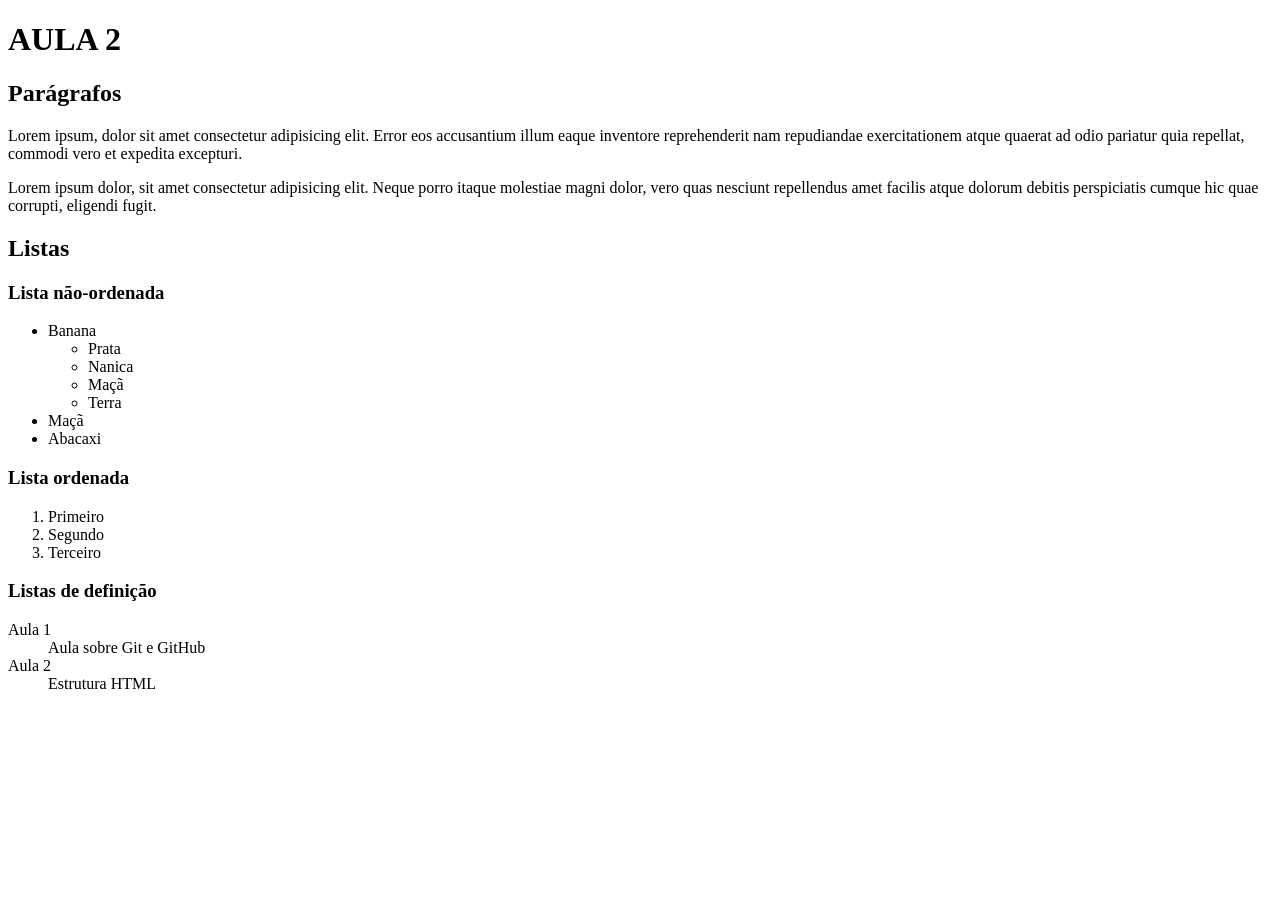
==== index.html @ 4e22e649 "Títulos, parágrafos e listas" ====
<!DOCTYPE html>
<html lang="pt-BR">
    <head>

        <meta charset="UTF-8">
        <meta name="viewport" content="width=device-width, initial-scale=1.0">
        <title>Aula 2</title>

    </head>
    <body>

        <h1>AULA 2</h1>
        <h2>Parágrafos</h2>
        <p>Lorem ipsum, dolor sit amet consectetur adipisicing elit. Error eos accusantium illum eaque inventore reprehenderit nam repudiandae exercitationem atque quaerat ad odio pariatur quia repellat, commodi vero et expedita excepturi.</p>
        <p>Lorem ipsum dolor, sit amet consectetur adipisicing elit. Neque porro itaque molestiae magni dolor, vero quas nesciunt repellendus amet facilis atque dolorum debitis perspiciatis cumque hic quae corrupti, eligendi fugit.</p>

        <h2>Listas</h2>

        <h3>Lista não-ordenada</h3>
        <ul>
            <li>Banana</li>
                <ul>
                    <li>Prata</li>
                    <li>Nanica</li>
                    <li>Maçã</li>
                    <li>Terra</li>
                </ul>
            <li>Maçã</li>
            <li>Abacaxi</li>
        </ul>

        <h3>Lista ordenada</h3>
        <ol>
            <li>Primeiro</li>
            <li>Segundo</li>
            <li>Terceiro</li>
        </ol>

        <h3>Listas de definição</h3>
        <dl>
            <dt>Aula 1</dt>
            <dd>Aula sobre Git e GitHub</dd>

            <dt>Aula 2</dt>
            <dd>Estrutura HTML</dd>
        </dl>
    </body>

</html>
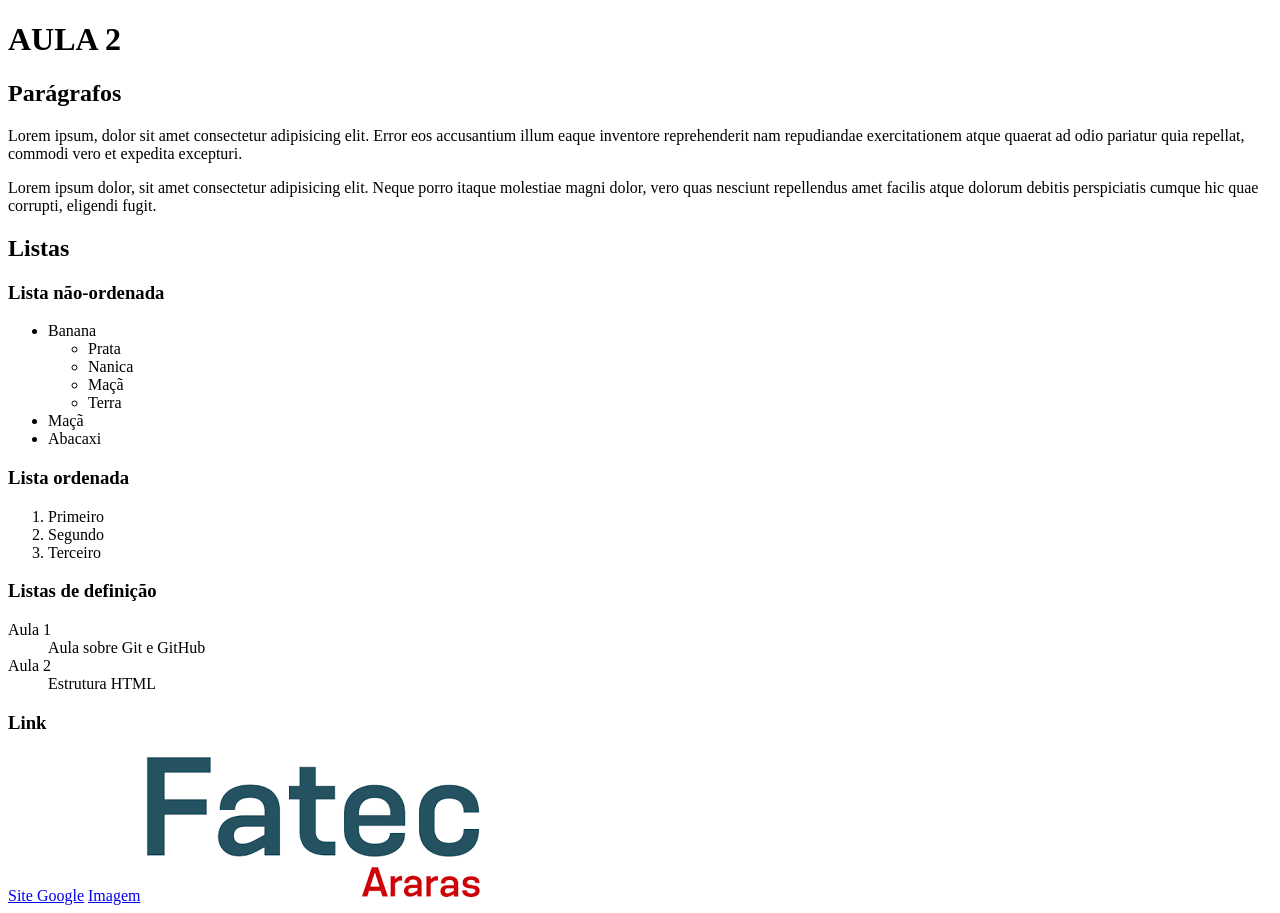
==== commit c26c7e88: "Links e imagens" ====
--- a/index.html
+++ b/index.html
@@ -44,6 +44,13 @@
             <dt>Aula 2</dt>
             <dd>Estrutura HTML</dd>
         </dl>
+
+        <h3>Link</h3>
+        <a href="http://www.google.com" target="_blank">Site Google</a>
+
+        <a href="sources/images/logo_html5.jpg" target="_blank">Imagem</a>
+
+        <img src="sources/images/logo_fatec_araras.png" alt="Logo Fatec Araras">
     </body>
 
 </html>
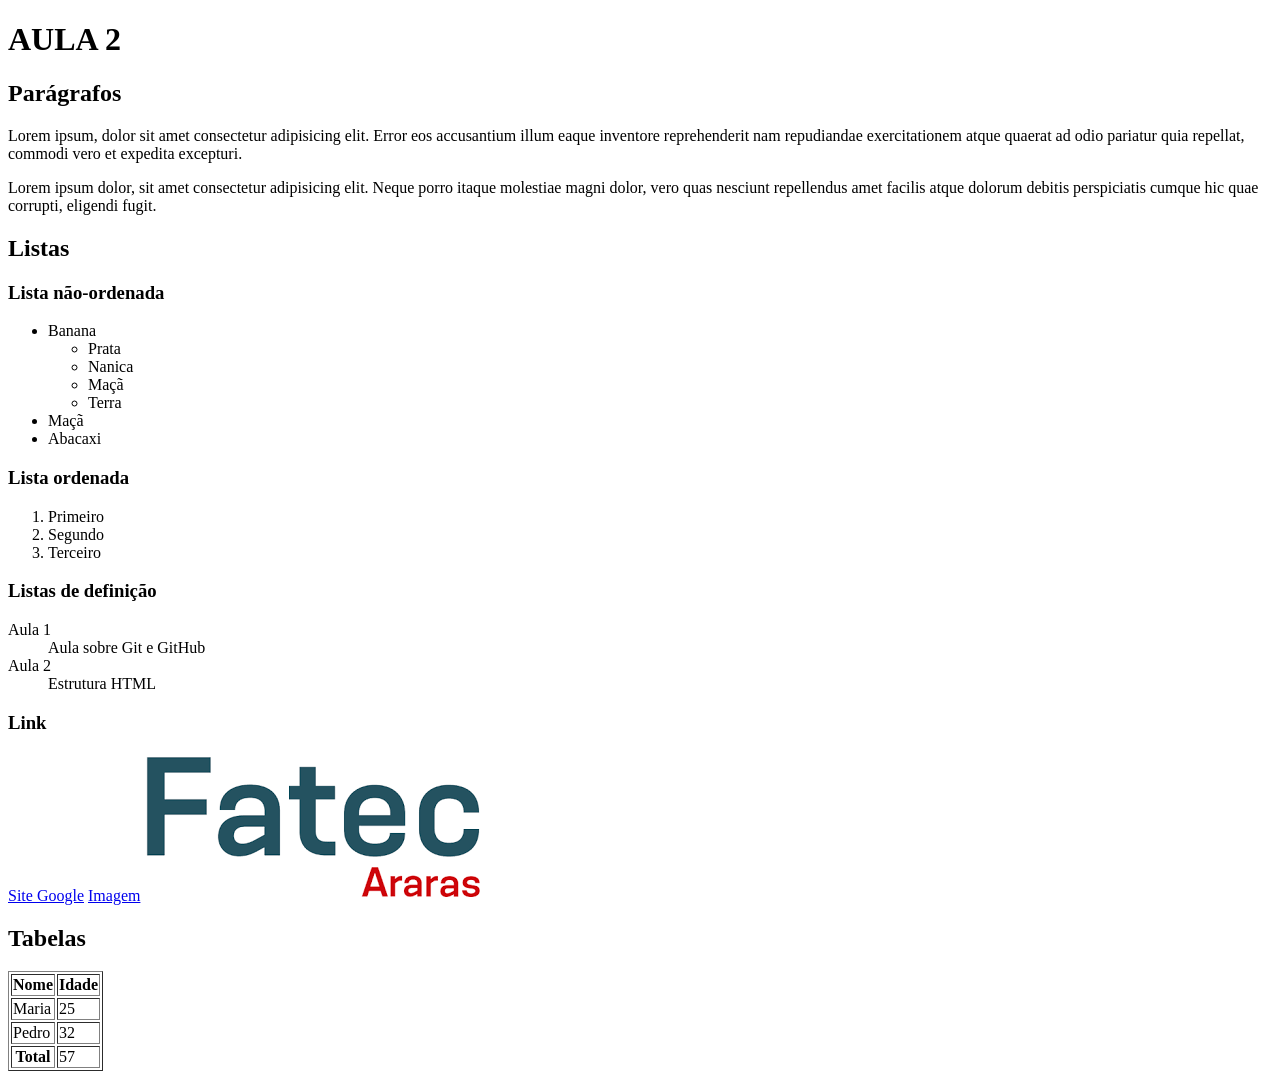
==== commit 01dd700f: "Tabelas" ====
--- a/index.html
+++ b/index.html
@@ -51,6 +51,53 @@
         <a href="sources/images/logo_html5.jpg" target="_blank">Imagem</a>
 
         <img src="sources/images/logo_fatec_araras.png" alt="Logo Fatec Araras">
+
+        <h2>Tabelas</h2>
+
+        <table border="1">
+            <thead>
+                <tr>
+                    <th scope="col">
+                        Nome
+                    </th>
+                    <th>
+                        Idade
+                    </th>
+                </tr>
+            </thead>
+
+            <tbody>
+                <tr>
+                    <td>
+                        Maria
+                    </td>
+                    <td>
+                        25
+                    </td>
+                </tr>
+                <tr>
+                    <td>
+                        Pedro
+                    </td>
+                    <td>
+                        32
+                    </td>
+                </tr>
+            </tbody>
+
+            <tfoot>
+                <tr>
+                    <th scope="row">Total</th>
+                    <td>57</td>
+                </tr>
+            </tfoot>
+
+
+
+        </table>
+
+
+
     </body>
 
 </html>
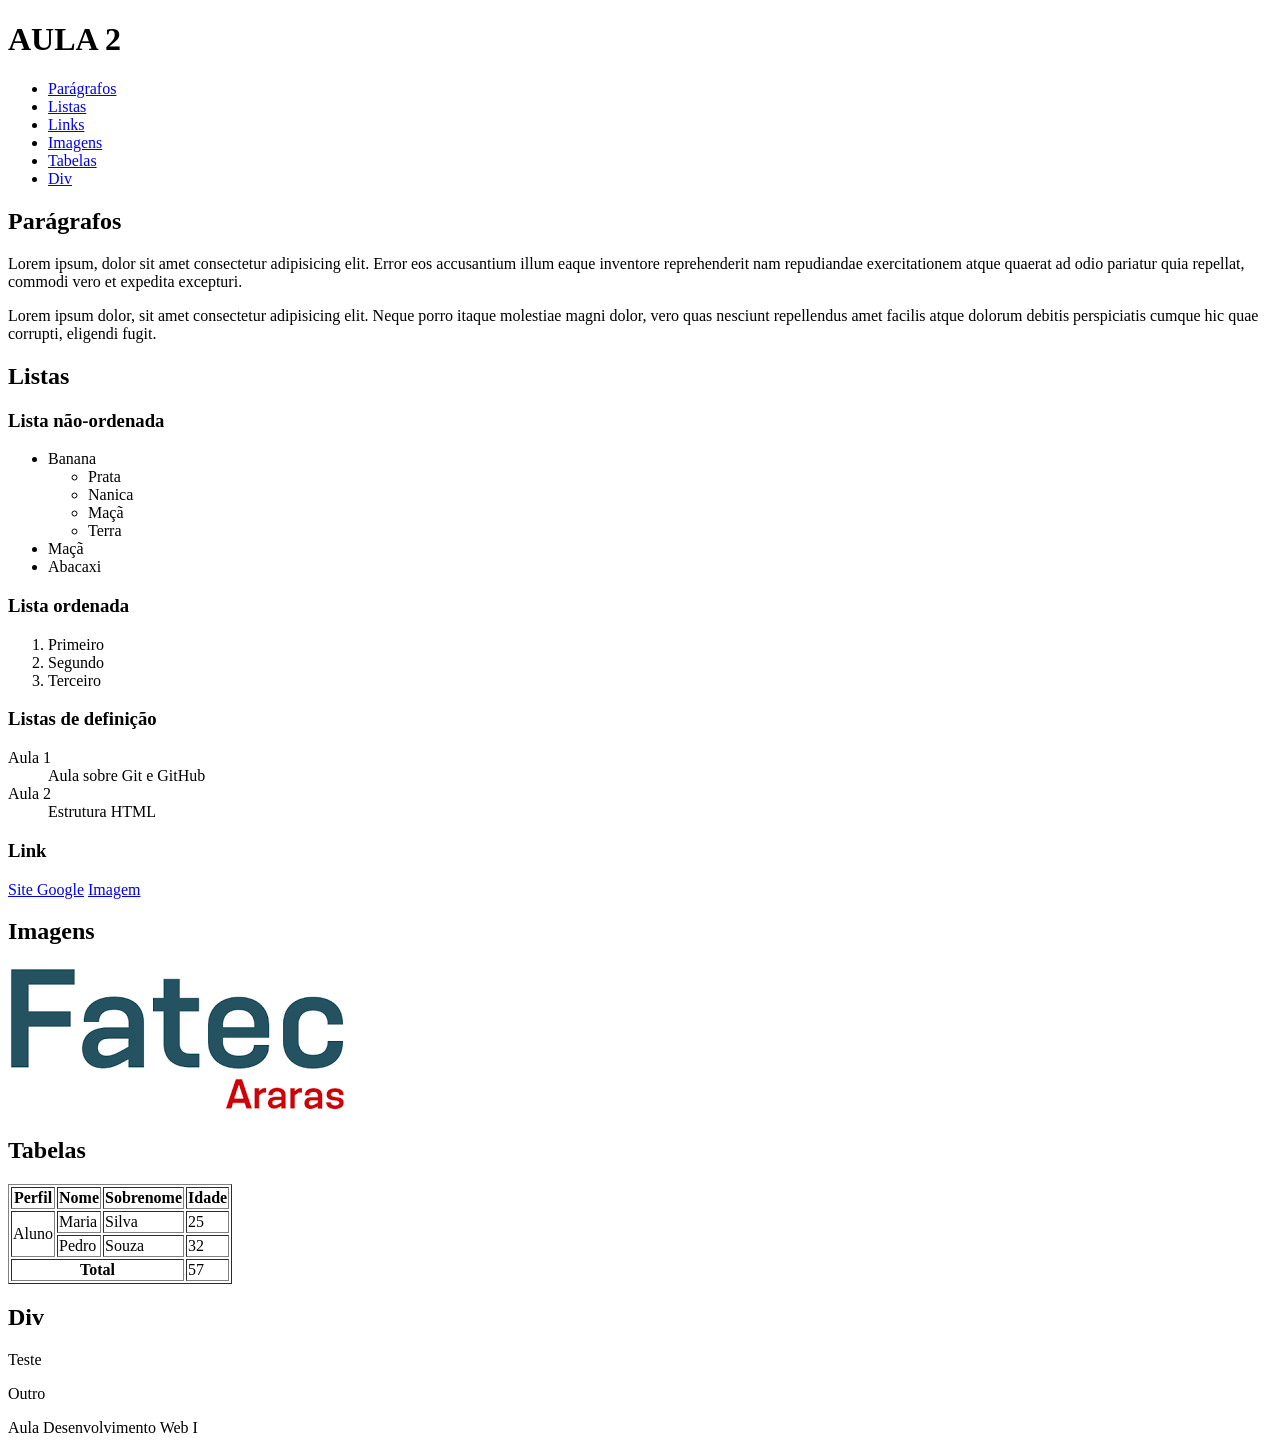
==== commit 40362b5b: "Divisão semântica" ====
--- a/index.html
+++ b/index.html
@@ -8,95 +8,146 @@
 
     </head>
     <body>
+        <header>
+            <h1>AULA 2</h1>
+        </header>
 
-        <h1>AULA 2</h1>
-        <h2>Parágrafos</h2>
-        <p>Lorem ipsum, dolor sit amet consectetur adipisicing elit. Error eos accusantium illum eaque inventore reprehenderit nam repudiandae exercitationem atque quaerat ad odio pariatur quia repellat, commodi vero et expedita excepturi.</p>
-        <p>Lorem ipsum dolor, sit amet consectetur adipisicing elit. Neque porro itaque molestiae magni dolor, vero quas nesciunt repellendus amet facilis atque dolorum debitis perspiciatis cumque hic quae corrupti, eligendi fugit.</p>
+        <nav>
+            <ul>
+                <li><a href="#paragrafos">Parágrafos</a></li>
+                <li><a href="#listas">Listas</a></li>
+                <li><a href="#links">Links</a></li>
+                <li><a href="#imagens">Imagens</a></li>
+                <li><a href="#tabelas">Tabelas</a></li>
+                <li><a href="#div">Div</a></li>
+            </ul>
+        </nav>
 
-        <h2>Listas</h2>
+        <main>
+            <section id="paragrafo">
+                <h2>Parágrafos</h2>
+                <p>Lorem ipsum, dolor sit amet consectetur adipisicing elit. Error eos accusantium illum eaque inventore reprehenderit nam repudiandae exercitationem atque quaerat ad odio pariatur quia repellat, commodi vero et expedita excepturi.</p>
+                <p>Lorem ipsum dolor, sit amet consectetur adipisicing elit. Neque porro itaque molestiae magni dolor, vero quas nesciunt repellendus amet facilis atque dolorum debitis perspiciatis cumque hic quae corrupti, eligendi fugit.</p>
+            </section>
 
-        <h3>Lista não-ordenada</h3>
-        <ul>
-            <li>Banana</li>
+            <section id="listas">
+                <h2>Listas</h2>
+
+                <h3>Lista não-ordenada</h3>
                 <ul>
-                    <li>Prata</li>
-                    <li>Nanica</li>
+                    <li>Banana</li>
+                        <ul>
+                            <li>Prata</li>
+                            <li>Nanica</li>
+                            <li>Maçã</li>
+                            <li>Terra</li>
+                        </ul>
                     <li>Maçã</li>
-                    <li>Terra</li>
+                    <li>Abacaxi</li>
                 </ul>
-            <li>Maçã</li>
-            <li>Abacaxi</li>
-        </ul>
 
-        <h3>Lista ordenada</h3>
-        <ol>
-            <li>Primeiro</li>
-            <li>Segundo</li>
-            <li>Terceiro</li>
-        </ol>
+                <h3>Lista ordenada</h3>
+                <ol>
+                    <li>Primeiro</li>
+                    <li>Segundo</li>
+                    <li>Terceiro</li>
+                </ol>
 
-        <h3>Listas de definição</h3>
-        <dl>
-            <dt>Aula 1</dt>
-            <dd>Aula sobre Git e GitHub</dd>
+                <h3>Listas de definição</h3>
+                <dl>
+                    <dt>Aula 1</dt>
+                    <dd>Aula sobre Git e GitHub</dd>
 
-            <dt>Aula 2</dt>
-            <dd>Estrutura HTML</dd>
-        </dl>
+                    <dt>Aula 2</dt>
+                    <dd>Estrutura HTML</dd>
+                </dl>
+            </section>
 
-        <h3>Link</h3>
-        <a href="http://www.google.com" target="_blank">Site Google</a>
+            <section id="links">
+                <h3>Link</h3>
+                <a href="http://www.google.com" target="_blank">Site Google</a>
 
-        <a href="sources/images/logo_html5.jpg" target="_blank">Imagem</a>
+                <a href="sources/images/logo_html5.jpg" target="_blank">Imagem</a>
+            </section>
 
-        <img src="sources/images/logo_fatec_araras.png" alt="Logo Fatec Araras">
+            <section id="imagens">
+                <h2>Imagens</h2>
 
-        <h2>Tabelas</h2>
+                <img src="sources/images/logo_fatec_araras.png" alt="Logo Fatec Araras">
+            </section>
+            
+            <section id="tabelas">
+                <h2>Tabelas</h2>
 
-        <table border="1">
-            <thead>
-                <tr>
-                    <th scope="col">
-                        Nome
-                    </th>
-                    <th>
-                        Idade
-                    </th>
-                </tr>
-            </thead>
+                <table border="1">
+                    <thead>
+                        <tr>
+                            <th scope="col">
+                                Perfil
+                            </th>
+                            <th scope="col">
+                                Nome
+                            </th>
+                            <th scope="col">
+                                Sobrenome
+                            </th>
+                            <th>
+                                Idade
+                            </th>
+                        </tr>
+                    </thead>
 
-            <tbody>
-                <tr>
-                    <td>
-                        Maria
-                    </td>
-                    <td>
-                        25
-                    </td>
-                </tr>
-                <tr>
-                    <td>
-                        Pedro
-                    </td>
-                    <td>
-                        32
-                    </td>
-                </tr>
-            </tbody>
+                    <tbody>
+                        <tr>
+                            <td rowspan="2">
+                                Aluno
+                            </td>
+                            <td>
+                                Maria
+                            </td>
+                            <td>
+                                Silva
+                            </td>
+                            <td>
+                                25
+                            </td>
+                        </tr>
+                        <tr>
+                            <td>
+                                Pedro
+                            </td>
+                            <td>
+                                Souza
+                            </td>
+                            <td>
+                                32
+                            </td>
+                        </tr>
+                    </tbody>
 
-            <tfoot>
-                <tr>
-                    <th scope="row">Total</th>
-                    <td>57</td>
-                </tr>
-            </tfoot>
+                    <tfoot>
+                        <tr>
+                            <th scope="row" colspan="3">Total</th>
+                            <td>57</td>
+                        </tr>
+                    </tfoot>
 
+                </table>
+            </section>
 
+            <section>
+                <h2>Div</h2>
 
-        </table>
-
-
+                <div id="div">
+                    <p>Teste</p>
+                    <p>Outro</p>
+                </div>
+            </section>
+        </main>
+      
+        <footer>
+            <p>Aula Desenvolvimento Web I</p>
+        </footer>
 
     </body>
 
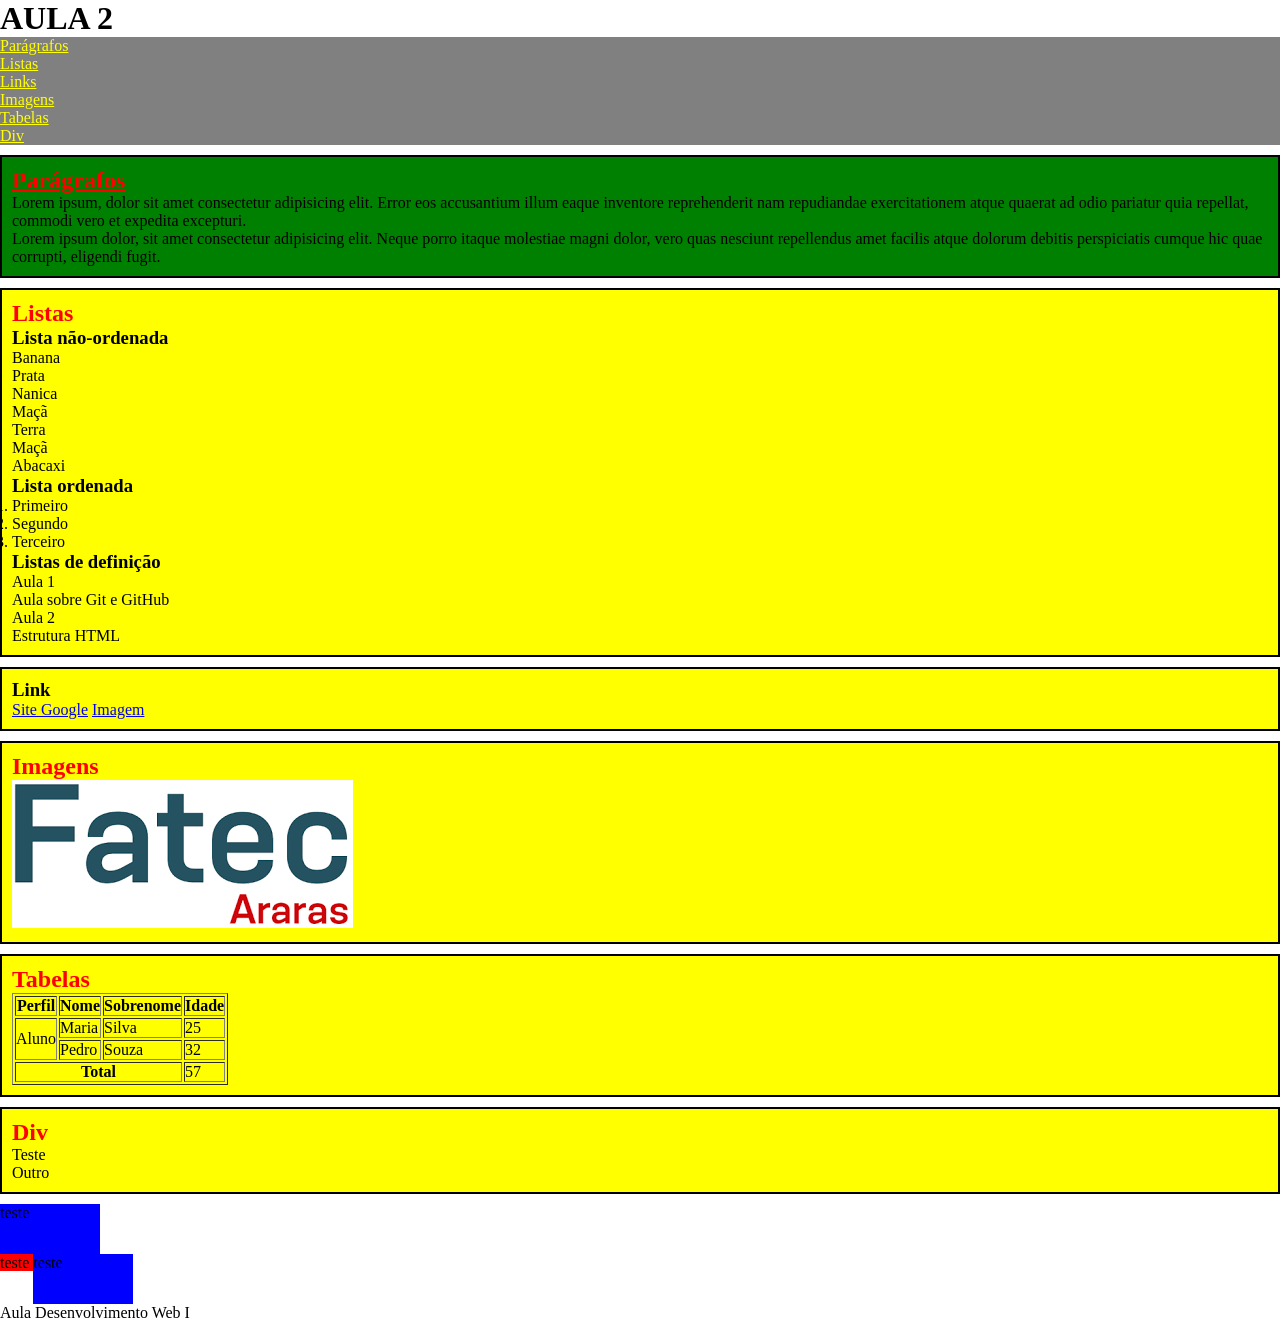
==== commit 7d1cb08f: "Primeira aula sobre CSS" ====
--- a/index.html
+++ b/index.html
@@ -5,6 +5,13 @@
         <meta charset="UTF-8">
         <meta name="viewport" content="width=device-width, initial-scale=1.0">
         <title>Aula 2</title>
+        <link rel="stylesheet" href="style.css">
+
+        <style>
+            h2{
+                color: red !important;
+            }
+        </style>
 
     </head>
     <body>
@@ -12,7 +19,7 @@
             <h1>AULA 2</h1>
         </header>
 
-        <nav>
+        <nav id="menu">
             <ul>
                 <li><a href="#paragrafos">Parágrafos</a></li>
                 <li><a href="#listas">Listas</a></li>
@@ -24,8 +31,8 @@
         </nav>
 
         <main>
-            <section id="paragrafo">
-                <h2>Parágrafos</h2>
+            <section id="paragrafo" class="fundo-verde">
+                <h2 style="color: blue; text-decoration: underline;">Parágrafos</h2>
                 <p>Lorem ipsum, dolor sit amet consectetur adipisicing elit. Error eos accusantium illum eaque inventore reprehenderit nam repudiandae exercitationem atque quaerat ad odio pariatur quia repellat, commodi vero et expedita excepturi.</p>
                 <p>Lorem ipsum dolor, sit amet consectetur adipisicing elit. Neque porro itaque molestiae magni dolor, vero quas nesciunt repellendus amet facilis atque dolorum debitis perspiciatis cumque hic quae corrupti, eligendi fugit.</p>
             </section>
@@ -143,6 +150,22 @@
                     <p>Outro</p>
                 </div>
             </section>
+
+            <div style="display: block; background-color: blue; height: 50px; width: 100px;">
+                teste
+            </div>
+                
+            <div style="display: inline; background-color:red; height: 50px;">
+                teste
+            </div>
+
+            <div style="display: inline-block; background-color: blue; height: 50px; width: 100px;">
+                teste
+            </div>
+
+            <div style="display: none; background-color: red; height: 50px;">
+                teste
+            </div>
         </main>
       
         <footer>
--- a/style.css
+++ b/style.css
@@ -0,0 +1,34 @@
+*, ::before, ::after{
+    box-sizing: border-box;
+    margin: 0;
+    padding: 0;
+}
+
+
+
+section{
+    background-color: yellow;
+    padding: 10px;
+    margin-top: 10px;
+    margin-bottom: 10px;
+    border-width: 2px;
+    border-color: black;
+    border-style: solid;
+}
+
+section.fundo-verde{
+    background-color: green;
+}
+
+#menu{
+    background-color: grey;
+}
+
+#menu a{
+    color: yellow;
+}
+
+#menu a:hover{
+    color: red;
+}
+
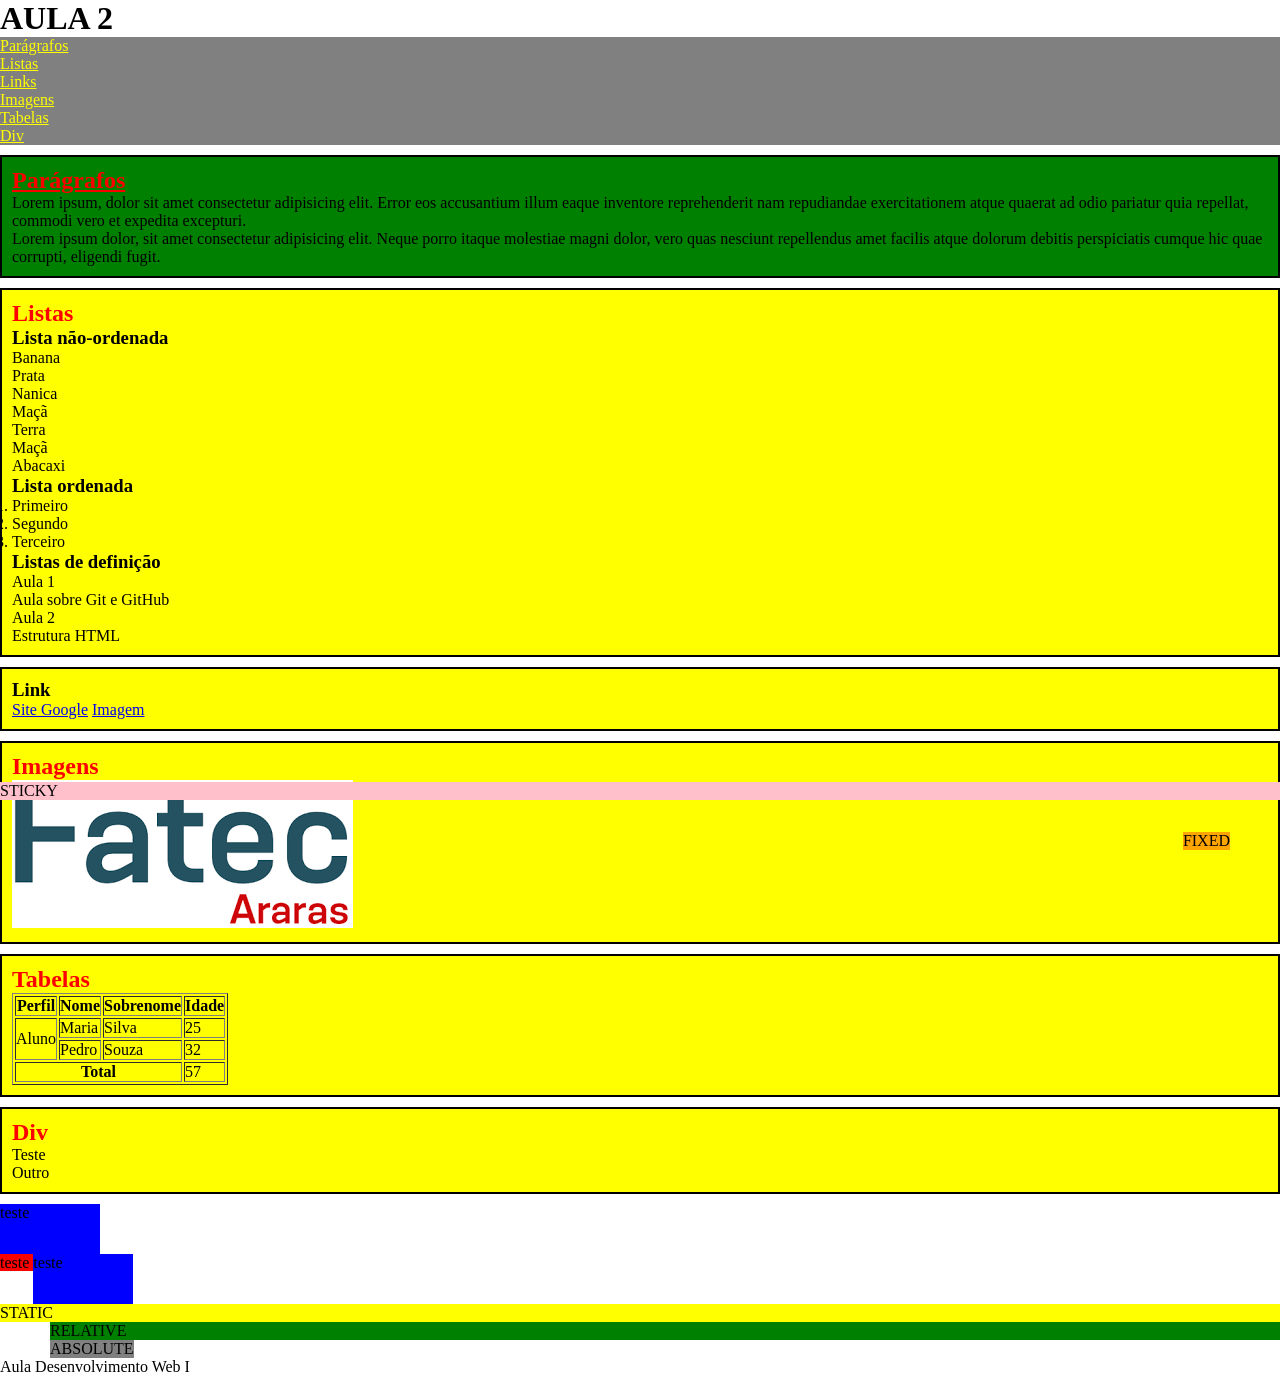
==== commit ac183ffb: "Aula sobre flexbox" ====
--- a/index.html
+++ b/index.html
@@ -19,7 +19,7 @@
             <h1>AULA 2</h1>
         </header>
 
-        <nav id="menu">
+        <nav id="menu" style="position: sticky; top: 0px;">
             <ul>
                 <li><a href="#paragrafos">Parágrafos</a></li>
                 <li><a href="#listas">Listas</a></li>
@@ -166,6 +166,26 @@
             <div style="display: none; background-color: red; height: 50px;">
                 teste
             </div>
+
+            <div style="background-color: yellow; position: static; left: 50px;">
+                STATIC
+            </div>
+
+            <div style="background-color: green; position: relative; left: 50px;">
+                RELATIVE
+            </div>
+
+            <div style="background-color: gray; position: absolute; left: 50px;">
+                ABSOLUTE
+            </div>
+
+            <div style="background-color: orange; position: fixed; bottom: 50px; right: 50px;">
+                FIXED
+            </div>
+
+            <div style="background-color: pink; position: sticky; bottom: 100px; right: 50px;">
+                STICKY
+            </div>
         </main>
       
         <footer>
